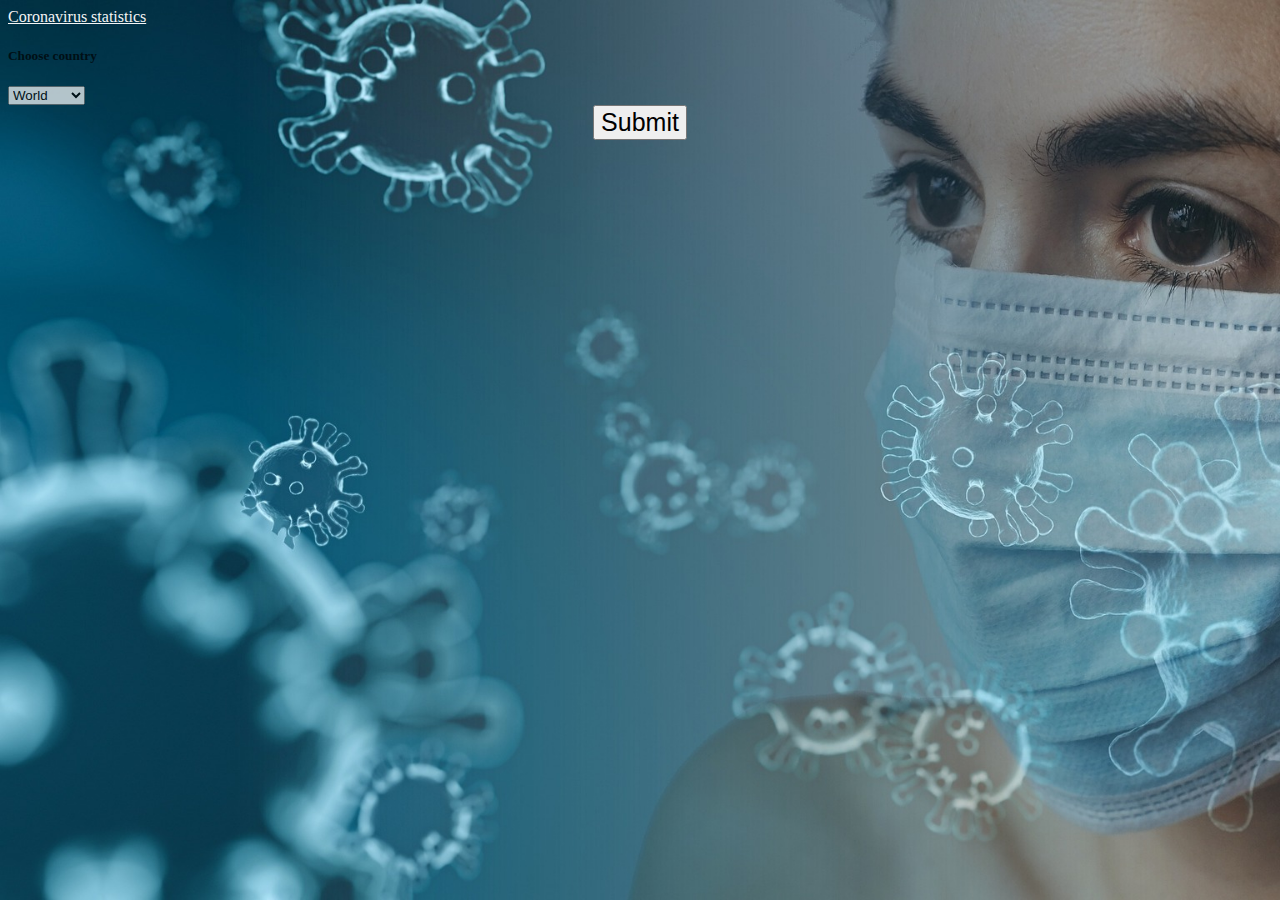
==== templates/index.html @ 73c0c906 "GUI added using html and CSS" ====
<!doctype html>

<html lang="en">
    
  <head>
    <!-- Required meta tags -->
    <meta charset="utf-8">
    <meta name="viewport" content="width=device-width, initial-scale=1">

    <!-- Bootstrap CSS -->
    <link href="https://cdn.jsdelivr.net/npm/bootstrap@5.1.3/dist/css/bootstrap.min.css" rel="stylesheet" integrity="sha384-1BmE4kWBq78iYhFldvKuhfTAU6auU8tT94WrHftjDbrCEXSU1oBoqyl2QvZ6jIW3" crossorigin="anonymous">
   
    <link rel="stylesheet" href="../static/style.css" type="text/css" media="screen, projection">

    <title>Covid-19 stats</title>
  </head>
  <body>
       <!-- As a link -->
    <nav class="navbar navbar-dark bg-dark">
        <div class="container-fluid">
        <a class="navbar-brand" href="/" style="color: whitesmoke;">Coronavirus statistics</a>
        </div>
    </nav>

    <div class="container my-4">
        <!-- Content here -->
        <div class="row justify-content-center">
            <div class="col-6">
                <form action="\stats" method="post">
                    <div class="card text-center" style="border-radius: 2.15rem; opacity: 0.7;">
                        <div class="card-body">
                            <h5 class="card-title">Choose country</h5>
                            <select name="Country" id="County" required="required">
                                <option value="World">World</option>
                                <option value="China">China</option>
                                <option value="Germany">Germany</option>
                                <option value="Russia">Russia</option>
                                <option value="US">USA</option>
                            </select>
                        </div>
                    </div>
                    <div style='text-align:center'>
                        <button type="submit" value='Submit' class="btn btn-primary px-5" style="font-size: 25px;">Submit</button>
                    </div>
                </form>
            </div>
        </div>
        
    </div>

    <!-- Optional JavaScript; choose one of the two! -->

    <!-- Option 1: Bootstrap Bundle with Popper -->
    <script src="https://cdn.jsdelivr.net/npm/bootstrap@5.1.3/dist/js/bootstrap.bundle.min.js" integrity="sha384-ka7Sk0Gln4gmtz2MlQnikT1wXgYsOg+OMhuP+IlRH9sENBO0LRn5q+8nbTov4+1p" crossorigin="anonymous"></script>

    <!-- Option 2: Separate Popper and Bootstrap JS -->
    <!--
    <script src="https://cdn.jsdelivr.net/npm/@popperjs/core@2.10.2/dist/umd/popper.min.js" integrity="sha384-7+zCNj/IqJ95wo16oMtfsKbZ9ccEh31eOz1HGyDuCQ6wgnyJNSYdrPa03rtR1zdB" crossorigin="anonymous"></script>
    <script src="https://cdn.jsdelivr.net/npm/bootstrap@5.1.3/dist/js/bootstrap.min.js" integrity="sha384-QJHtvGhmr9XOIpI6YVutG+2QOK9T+ZnN4kzFN1RtK3zEFEIsxhlmWl5/YESvpZ13" crossorigin="anonymous"></script>
    -->
  </body>
</html>
---- static/style.css ----
body {
    background-image: url("../static/coronavirus-background.jpg");
    background-repeat: no-repeat;
    background-attachment: fixed;
    background-size: cover;
}

img {
    display: block;
    margin-left: auto;
    margin-right: auto;
    align-self: center;
}
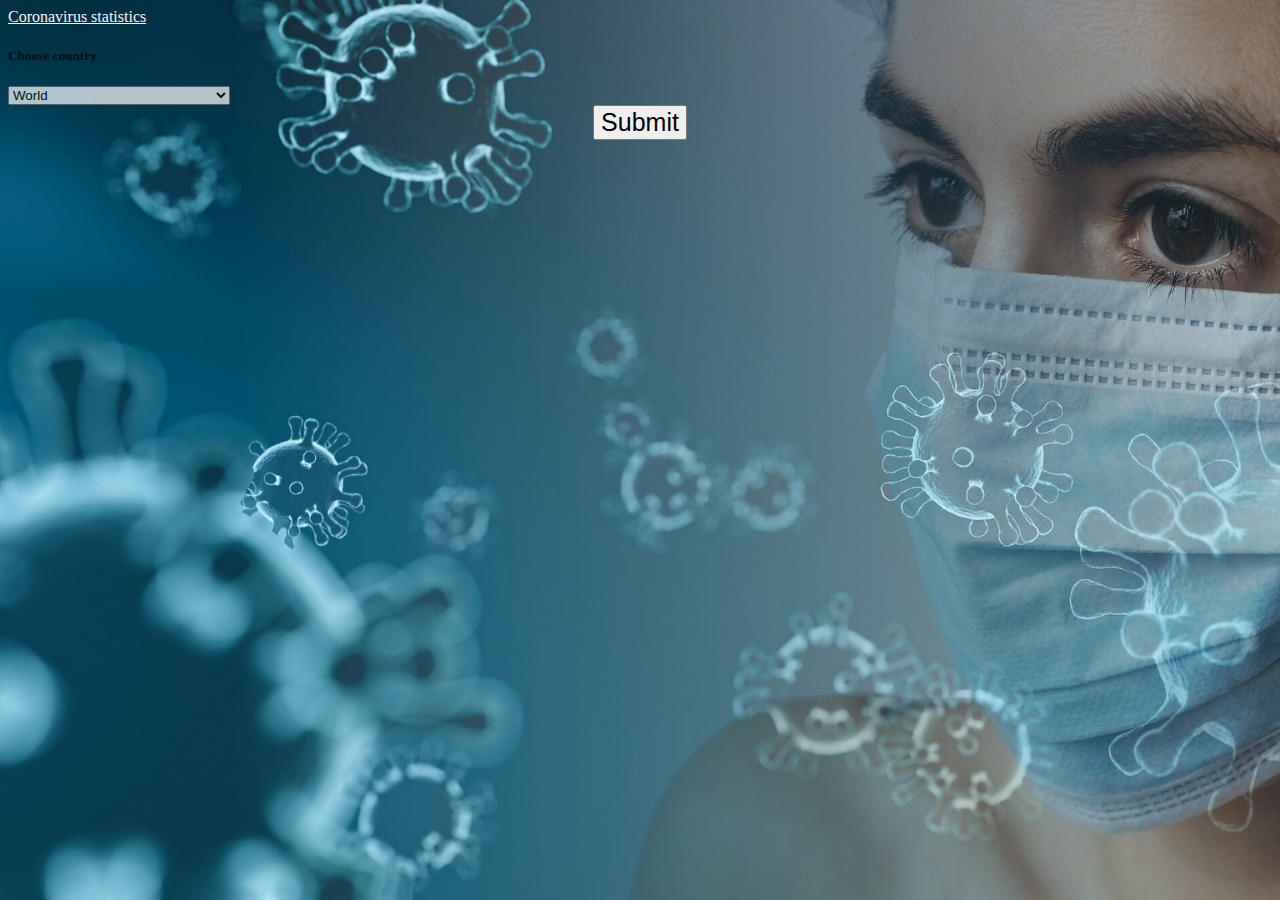
==== commit 1ba47f58: "Added options for all countries" ====
--- a/templates/index.html
+++ b/templates/index.html
@@ -31,22 +31,52 @@
                         <div class="card-body">
                             <h5 class="card-title">Choose country</h5>
                             <select name="Country" id="County" required="required">
-                                <option value="World">World</option>
-                                <option value="China">China</option>
-                                <option value="Germany">Germany</option>
-                                <option value="Russia">Russia</option>
-                                <option value="US">USA</option>
                             </select>
                         </div>
                     </div>
-                    <div style='text-align:center'>
-                        <button type="submit" value='Submit' class="btn btn-primary px-5" style="font-size: 25px;">Submit</button>
+                    <div class="container my-4">
+                        <div style='text-align:center'>
+                            <button type="submit" value='Submit' class="btn btn-primary px-5" style="font-size: 25px;">Submit</button>
+                        </div>
                     </div>
                 </form>
             </div>
         </div>
         
     </div>
+
+    <script>
+    var country_array = new Array("World", "Afghanistan", "Albania", "Algeria", "Andorra", "Angola", 
+    "Antarctica", "Antigua and Barbuda", "Argentina", "Armenia", "Australia", "Austria", "Azerbaijan", 
+    "Bahamas", "Bahrain", "Bangladesh", "Barbados", "Belarus", "Belgium", "Belize", "Benin", "Bhutan",
+    "Bolivia", "Bosnia and Herzegovina", "Botswana", "Brazil", "Brunei", "Bulgaria", "Burkina Faso", "Burma", "Burundi", 
+    "Cabo Verde", "Cambodia", "Cameroon", "Canada", "Central African Republic", "Chad", "Chile", "China", "Colombia",
+    "Comoros", "Congo (Brazzaville)", "Congo (Kinshasa)", "Costa Rica", "Cote d'Ivoire", "Croatia", "Cuba", "Cyprus", "Czechia",
+    "Denmark", "Diamond Princess", "Djibouti", "Dominica", "Dominican Republic",
+    "Ecuador", "Egypt", "El Salvador", "Equatorial Guinea", "Eritrea", "Estonia", "Eswatini", "Ethiopia",
+    "Fiji", "Finland", "France", 
+    "Gabon", "Gambia", "Georgia", "Germany", "Ghana", "Greece", "Grenada", "Guatemala", "Guinea", "Guinea-Bissau", "Guyana",
+    "Haiti", "Holy See", "Honduras", "Hungary", 
+    "Iceland", "India", "Indonesia", "Iran", "Iraq", "Ireland", "Israel", "Italy", "Jamaica", "Japan", "Jordan", 
+    "Kazakhstan", "Kenya", "Kiribati", "Korea", "Kosovo", "Kuwait", "Kyrgyzstan",
+    "Laos", "Latvia", "Lebanon", "Lesotho", "Liberia", "Libya", "Liechtenstein", "Lithuania", "Luxembourg",
+    "MS Zaandam", "Madagascar", "Malawi", "Malaysia", "Maldives", "Mali", "Malta", "Marshall Islands", "Mauritania",
+    "Mauritius", "Mexico", "Micronesia", "Moldova", "Monaco", "Mongolia", "Montenegro", "Morocco", "Mozambique",
+    "Namibia", "Nepal", "Netherlands", "New Zealand", "Nicaragua", "Niger", "Nigeria", "North Macedonia", "Norway",
+    "Oman", "Pakistan", "Palau", "Panama", "Papua New Guinea", "Paraguay", "Peru", "Philippines", "Poland", "Portugal", 
+    "Qatar", "Romania", "Russia", "Rwanda", "Saint Kitts and Nevis", "Saint Lucia", "Saint Vincent and the Grenadines",
+    "Samoa", "San Marino", "Sao Tome and Principe", "Saudi Arabia", "Senegal", "Serbia", "Seychelles", "Sierra Leone",
+    "Singapore", "Slovakia", "Slovenia", "Solomon Islands", "Somalia", "South Africa", "South Sudan", "Spain",
+    "Sri Lanka", "Sudan", "Suriname", "Sweden", "Switzerland", "Syria", 
+    "Taiwan*", "Tajikistan", "Tanzania", "Thailand", "Timor-Leste", "Togo", "Tonga", "Trinidad and Tobago", "Tunisia", "Turkey", 
+    "US", "Uganda", "Ukraine", "United Arab Emirates", "United Kingdom", "Uruguay", "Uzbekistan", 
+    "Vanuatu", "Venezuela", "Vietnam", "West Bank and Gaza", "Yemen", "Zambia", "Zimbabwe"), 
+    select_element = document.getElementById('County');
+
+    for(var i = 0; i < country_array.length; i++){
+        select_element.options.add(new Option(country_array[i], country_array[i]));
+    }
+    </script>
 
     <!-- Optional JavaScript; choose one of the two! -->
 
